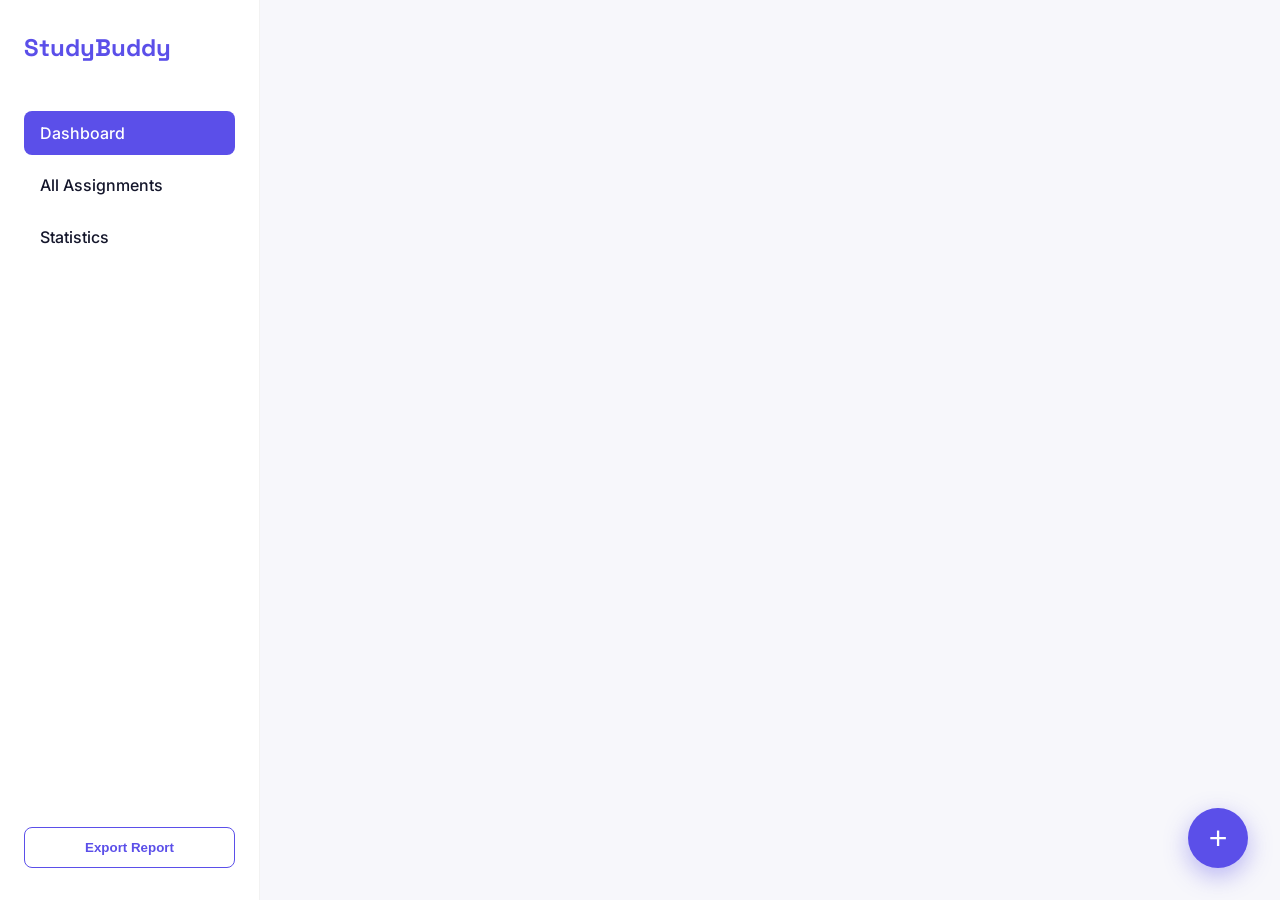
==== templates/index.html @ 38434879 "Creating the web application For Study Buddy  using the FrameWork :Flask" ====
<!DOCTYPE html>
<html lang="en">
<head>
    <meta charset="UTF-8">
    <meta name="viewport" content="width=device-width, initial-scale=1.0">
    <title>StudyBuddy</title>
    <link rel="preconnect" href="https://fonts.googleapis.com">
    <link rel="preconnect" href="https://fonts.gstatic.com" crossorigin>
    <link href="https://fonts.googleapis.com/css2?family=Inter:wght@400;500;600&family=Space+Grotesk:wght@600;700&display=swap" rel="stylesheet">
    <link rel="stylesheet" href="/static/style.css"></head>
<body>
    <nav class="sidebar">
        <h2 class="brand">StudyBuddy</h2>
        <ul class="nav-links">
            <li data-view="dashboard" class="active">Dashboard</li>
            <li data-view="all-assignments">All Assignments</li>
            <li data-view="statistics">Statistics</li>
        </ul>
        <button id="export-btn" class="secondary-btn">Export Report</button>
    </nav>

    <main id="app-content" class="content">
        <!-- Views injected by JS -->
    </main>

    <button id="fab" class="fab">+</button>

    <!-- Slide-over panel for adding assignments -->
    <div id="slide-over" class="slide-over hidden">
        <div class="slide-over-header">
            <h2>Add Assignment</h2>
            <button id="close-slide-over" class="close-btn">&times;</button>
        </div>
        <form id="add-form" class="slide-over-body">
            <label>Type</label>
            <select id="a_type" required>
                <option value="homework">Homework</option>
                <option value="project">Project</option>
                <option value="exam">Exam Prep</option>
            </select>
            
            <label>Title</label>
            <input type="text" id="title" required>
            
            <label>Subject</label>
            <input type="text" id="subject" required>
            
            <label>Deadline</label>
            <input type="text" id="deadline" placeholder="YYYY-MM-DD" required>
            
            <div class="form-row">
                <div>
                    <label>Priority (1-10)</label>
                    <input type="number" id="priority" value="5" min="1" max="10" required>
                </div>
                <div>
                    <label>Est. Hours</label>
                    <input type="number" id="hours" value="1" min="1" required>
                </div>
            </div>
            
            <label>Progress (%)</label>
            <input type="number" id="progress" value="0" min="0" max="100" required>

            <!-- Dynamic Fields -->
            <div id="dynamic-fields">
                <div class="field-group homework-fields">
                    <label>Submission Type</label>
                    <input type="text" id="submission_type">
                </div>
                <div class="field-group project-fields hidden">
                    <label>Milestones (comma-separated)</label>
                    <input type="text" id="milestones">
                    <label>Team Members (comma-separated)</label>
                    <input type="text" id="team_members">
                </div>
                <div class="field-group exam-fields hidden">
                    <label>Important Topics (comma-separated)</label>
                    <input type="text" id="topics">
                </div>
            </div>

            <div id="form-error" class="error-msg hidden"></div>
            <button type="submit" class="primary-btn">Save Assignment</button>
        </form>
    </div>
    <div id="backdrop" class="backdrop hidden"></div>

    <script src="/static/app.js"></script></body>
</html>
---- static/style.css ----
:root {
    --bg-base: #F7F7FB;
    --text-ink: #14162B;
    --accent-indigo: #5B4FE9;
    --signal-coral: #FF6B4A;
    --signal-amber: #FFB020;
    --signal-mint: #2FD675;
    --surface-white: #FFFFFF;
    
    --tag-1: #5B4FE9; /* Indigo */
    --tag-2: #FF6B4A; /* Coral */
    --tag-3: #2FD675; /* Mint */
    --tag-4: #FFB020; /* Amber */
    --tag-5: #3EC6E0; /* Sky Blue */
    --tag-6: #E84393; /* Magenta */
}

* { box-sizing: border-box; margin: 0; padding: 0; }

body {
    font-family: 'Inter', sans-serif;
    background-color: var(--bg-base);
    color: var(--text-ink);
    display: flex;
    height: 100vh;
    overflow: hidden;
}

h1, h2, h3, .brand {
    font-family: 'Space Grotesk', sans-serif;
    font-weight: 700;
}

/* Sidebar Nav */
.sidebar {
    width: 260px;
    background-color: var(--surface-white);
    padding: 2rem 1.5rem;
    display: flex;
    flex-direction: column;
    border-right: 1px solid rgba(0,0,0,0.05);
}
.brand { font-size: 1.5rem; margin-bottom: 3rem; color: var(--accent-indigo); }
.nav-links { list-style: none; flex-grow: 1; }
.nav-links li {
    padding: 0.75rem 1rem;
    border-radius: 8px;
    cursor: pointer;
    font-weight: 500;
    margin-bottom: 0.5rem;
    transition: all 0.2s ease;
}
.nav-links li:hover { background: rgba(91, 79, 233, 0.05); }
.nav-links li.active {
    background-color: var(--accent-indigo);
    color: var(--surface-white);
}
.secondary-btn {
    background: transparent;
    border: 1px solid var(--accent-indigo);
    color: var(--accent-indigo);
    padding: 0.75rem;
    border-radius: 8px;
    font-weight: 600;
    cursor: pointer;
}

/* Content Area */
.content {
    flex-grow: 1;
    padding: 3rem;
    overflow-y: auto;
}
.view { display: none; }
.view.active { display: block; animation: fadeIn 0.3s ease; }

@keyframes fadeIn {
    from { opacity: 0; transform: translateY(10px); }
    to { opacity: 1; transform: translateY(0); }
}

/* Cards & Layout */
.dashboard-grid { display: grid; grid-template-columns: repeat(4, 1fr); gap: 1.5rem; margin-bottom: 3rem; }
.stat-card {
    background: var(--surface-white);
    padding: 1.5rem;
    border-radius: 16px;
    box-shadow: 0 4px 20px rgba(0,0,0,0.03);
}
.stat-card h3 { font-size: 0.875rem; color: #666; margin-bottom: 0.5rem; font-family: 'Inter', sans-serif;}
.stat-card .value { font-size: 2rem; }

.section-header { margin-bottom: 1.5rem; font-size: 1.25rem; }
.cards-list { display: flex; flex-direction: column; gap: 1rem; margin-bottom: 3rem; }

.assignment-card {
    background: var(--surface-white);
    padding: 1.5rem;
    border-radius: 16px;
    display: flex;
    align-items: center;
    gap: 1.5rem;
    transition: transform 0.2s ease, box-shadow 0.2s ease;
}
.assignment-card:hover {
    transform: translateY(-2px);
}

/* Urgency Glows */
.tier-urgent { box-shadow: 0 8px 24px rgba(255, 107, 74, 0.2); }
.tier-soon { box-shadow: 0 8px 24px rgba(255, 176, 32, 0.2); }
.tier-normal { box-shadow: 0 8px 24px rgba(47, 214, 117, 0.15); }

/* Momentum Ring Motif */
.momentum-ring {
    width: 48px;
    height: 48px;
    border-radius: 50%;
    display: flex;
    align-items: center;
    justify-content: center;
    position: relative;
}
.momentum-ring::before {
    content: "";
    width: 40px;
    height: 40px;
    background: var(--surface-white);
    border-radius: 50%;
    position: absolute;
}
.momentum-ring span { position: relative; font-weight: 700; font-size: 0.8rem; z-index: 2;}

.card-details { flex-grow: 1; }
.card-details h3 { font-size: 1.1rem; margin-bottom: 0.25rem; }
.subject-tag {
    display: inline-block;
    padding: 0.2rem 0.6rem;
    border-radius: 12px;
    font-size: 0.75rem;
    font-weight: 600;
    color: #fff;
    margin-right: 0.5rem;
}

/* FAB */
.fab {
    position: fixed;
    bottom: 2rem;
    right: 2rem;
    width: 60px;
    height: 60px;
    border-radius: 50%;
    background: var(--accent-indigo);
    color: #fff;
    border: none;
    font-size: 2rem;
    font-weight: 300;
    cursor: pointer;
    box-shadow: 0 8px 24px rgba(91, 79, 233, 0.4);
    transition: transform 0.2s ease;
}
.fab:hover { transform: scale(1.05); }

/* Slide Over */
.backdrop { position: fixed; inset: 0; background: rgba(20,22,43,0.4); z-index: 10; }
.backdrop.hidden { display: none; }
.slide-over {
    position: fixed;
    top: 0; right: 0; bottom: 0;
    width: 400px;
    background: var(--surface-white);
    z-index: 20;
    box-shadow: -8px 0 32px rgba(0,0,0,0.1);
    transform: translateX(0);
    transition: transform 0.3s ease;
    display: flex;
    flex-direction: column;
}
.slide-over.hidden { transform: translateX(100%); }

.slide-over-header { padding: 1.5rem; border-bottom: 1px solid #eee; display: flex; justify-content: space-between; }
.close-btn { background: none; border: none; font-size: 1.5rem; cursor: pointer; }
.slide-over-body { padding: 1.5rem; overflow-y: auto; display: flex; flex-direction: column; gap: 1rem; }

label { font-size: 0.875rem; font-weight: 600; color: #555; }
input, select {
    width: 100%; padding: 0.75rem;
    border: 1px solid #ddd;
    border-radius: 8px;
    font-family: inherit; margin-top: 0.25rem;
}
.form-row { display: flex; gap: 1rem; }
.hidden { display: none !important; }
.primary-btn {
    background: var(--accent-indigo); color: #fff; border: none; padding: 1rem;
    border-radius: 8px; font-weight: 600; cursor: pointer; margin-top: 1rem;
}
.error-msg { background: #FFEAe6; color: var(--signal-coral); padding: 0.75rem; border-radius: 8px; font-size: 0.875rem; }

.actions button {
    background: none; border: none; padding: 0.5rem; font-weight: 600; cursor: pointer; color: #888;
}
.actions button:hover.btn-del { color: var(--signal-coral); }
/* ========================================= */
/*       MOBILE RESPONSIVENESS (MEDIA QUERIES) */
/* ========================================= */

@media (max-width: 768px) {
    /* Stack the main layout vertically */
    body {
        flex-direction: column;
    }

    /* Convert Sidebar into a Top Navigation Bar */
    .sidebar {
        width: 100%;
        padding: 1rem;
        flex-direction: column; 
        border-right: none;
        border-bottom: 1px solid rgba(0,0,0,0.05);
        z-index: 5;
    }

    .brand {
        margin-bottom: 1rem;
        font-size: 1.25rem;
        text-align: center;
    }

    .nav-links {
        display: flex;
        justify-content: center;
        gap: 0.5rem;
        flex-wrap: wrap;
    }

    .nav-links li {
        margin-bottom: 0;
        padding: 0.5rem 0.75rem;
        font-size: 0.875rem;
    }

    #export-btn {
        margin-top: 1rem;
        width: 100%;
        padding: 0.5rem;
    }

    /* Adjust main content spacing */
    .content {
        padding: 1rem;
        padding-bottom: 6rem; /* Extra space so the floating '+' button doesn't hide text */
    }

    /* Convert 4-column stat cards to a 2x2 grid */
    .dashboard-grid {
        grid-template-columns: repeat(2, 1fr);
        gap: 1rem;
    }

    .stat-card {
        padding: 1rem;
    }
    
    .stat-card .value {
        font-size: 1.5rem;
    }

    /* Redesign Assignment Cards for smaller screens */
    .assignment-card {
        align-items: flex-start;
        position: relative;
        padding: 1.25rem;
    }

    /* Pin the momentum ring to the top right */
    .momentum-ring {
        position: absolute;
        top: 1.25rem;
        right: 1.25rem;
        width: 40px;
        height: 40px;
    }

    .momentum-ring::before {
        width: 32px;
        height: 32px;
    }
    
    .momentum-ring span {
        font-size: 0.7rem;
    }

    .card-details {
        width: 100%;
        padding-right: 50px; /* Prevent text from overlapping the pinned ring */
        margin-bottom: 0.5rem;
    }

    .card-details h3 {
        font-size: 1rem;
        margin-bottom: 0.5rem;
    }

    /* Move actions (Edit/Delete) below the card text */
    .actions {
        width: 100%;
        display: flex;
        gap: 1rem;
        margin-top: 0.5rem;
        padding-top: 0.75rem;
        border-top: 1px solid #eee;
    }

    /* Make the Add Assignment slide-over take the full screen */
    .slide-over {
        width: 100%;
    }

    /* Stack form inputs that were side-by-side */
    .form-row {
        flex-direction: column;
        gap: 0;
    }
}

/* Extra small devices (phones in portrait mode) */
@media (max-width: 480px) {
    .dashboard-grid {
        grid-template-columns: 1fr; /* Stack stat cards completely */
    }
    
    .nav-links {
        justify-content: flex-start;
        overflow-x: auto;
        flex-wrap: nowrap;
        width: 100%;
        padding-bottom: 0.5rem;
    }
    
    /* Hide scrollbar for clean horizontal scrolling */
    .nav-links::-webkit-scrollbar {
        display: none;
    }
}
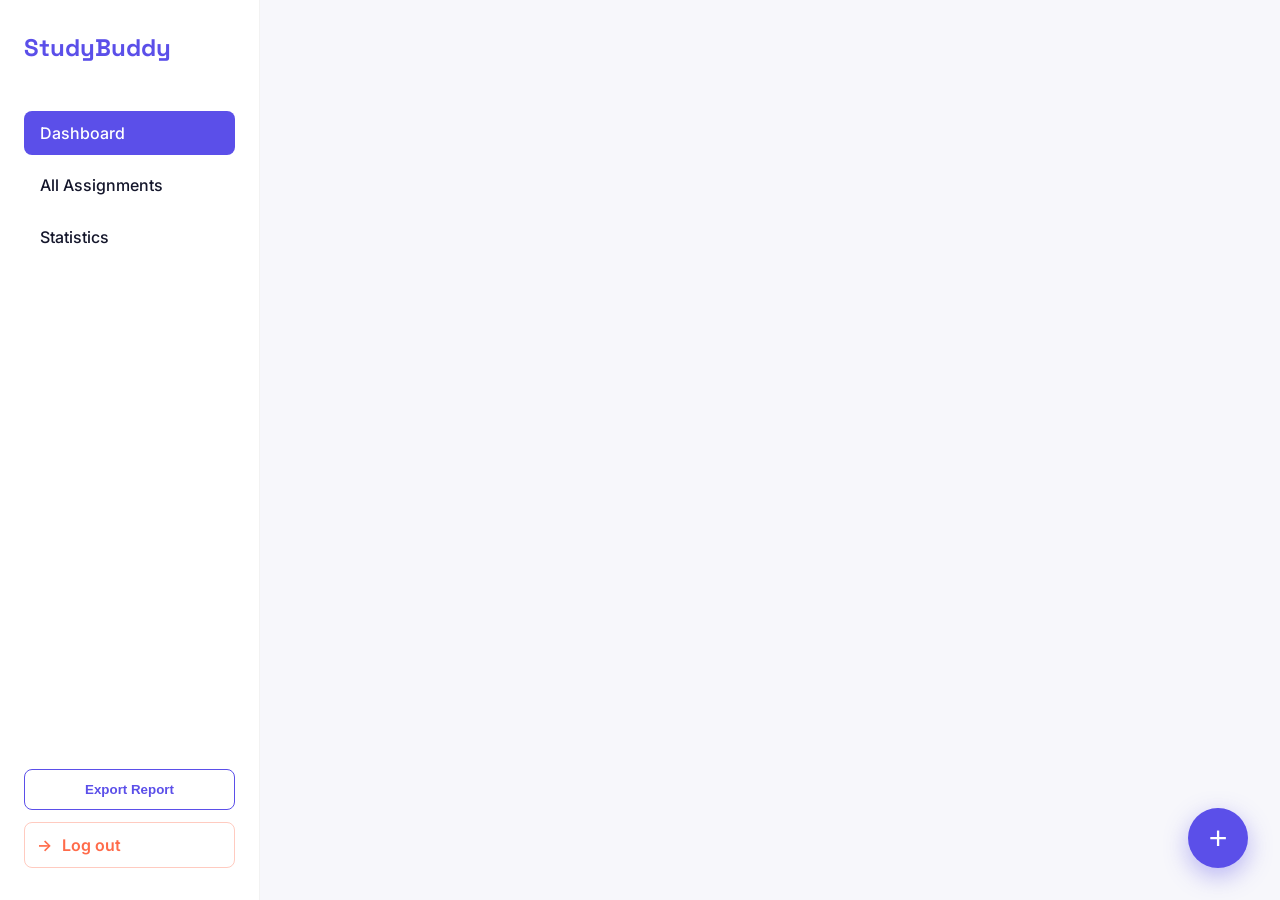
==== commit b9304404: "Implement user authentication with login and signup functionality; add user data handling and sessio" ====
--- a/templates/index.html
+++ b/templates/index.html
@@ -17,6 +17,7 @@
             <li data-view="statistics">Statistics</li>
         </ul>
         <button id="export-btn" class="secondary-btn">Export Report</button>
+        <a class="logout-btn" href="{{ url_for('logout') }}" data-logout-link><span class="logout-icon" aria-hidden="true">&#8594;</span><span>Log out</span></a>
     </nav>
 
     <main id="app-content" class="content">
--- a/static/style.css
+++ b/static/style.css
@@ -17,6 +17,79 @@
 
 * { box-sizing: border-box; margin: 0; padding: 0; }
 
+.auth-page {
+    min-height: 100vh;
+    height: auto;
+    display: grid;
+    /* Top-align so tall forms (signup) stay reachable & scrollable; horizontal centering is kept. */
+    place-items: start center;
+    overflow-x: hidden;
+    overflow-y: auto;
+    padding: clamp(1rem, 4vh, 3rem) 1.5rem;
+    background: radial-gradient(circle at 15% 15%, rgba(91, 79, 233, .55), transparent 30%), radial-gradient(circle at 85% 80%, rgba(62, 198, 224, .3), transparent 28%), linear-gradient(125deg, #090b24, #171741 55%, #302b63);
+    color: #F5F5F7;
+}
+.auth-card {
+    position: relative;
+    width: min(100%, 430px);
+    padding: clamp(1.5rem, 4vw, 2.5rem);
+    overflow: hidden;
+    background: linear-gradient(145deg, rgba(36, 36, 78, .82), rgba(15, 12, 41, .7));
+    border: 1px solid rgba(255,255,255,0.18);
+    border-radius: 24px;
+    box-shadow: 0 24px 70px rgba(0, 0, 0, .35), inset 0 1px rgba(255,255,255,.16), 0 0 42px rgba(99,102,241,0.3);
+    backdrop-filter: blur(22px);
+    animation: authEnter .65s cubic-bezier(.2,.8,.2,1) both;
+}
+.auth-card::after { content: ''; position: absolute; inset: 0; pointer-events: none; background: linear-gradient(120deg, rgba(255,255,255,.12), transparent 32%); }
+.auth-mark { position: relative; margin-bottom: 2.5rem; font: 700 1.5rem 'Space Grotesk', sans-serif; color: #F5F5F7; }
+.auth-mark::before { content: ''; position: absolute; z-index: 0; width: 90px; height: 90px; top: -35px; left: -25px; border-radius: 50%; background: radial-gradient(circle, rgba(99,102,241,0.45), transparent 70%); }
+.auth-mark span { position: relative; z-index: 1; }
+.auth-kicker { margin-bottom: .5rem; color: #34D399; font-size: .8rem; font-weight: 600; letter-spacing: .04em; text-transform: uppercase; }
+.auth-card h1 { margin-bottom: .75rem; font-size: 2rem; line-height: 1.1; }
+.auth-subtitle { margin-bottom: 2rem; color: #A1A1AA; line-height: 1.5; }
+.auth-card form { display: flex; flex-direction: column; }
+.auth-card label { margin: .9rem 0 .35rem; color: #F5F5F7; }
+.auth-card input { width: 100%; margin: 0; padding: .85rem 1rem; color: #F5F5F7; background: rgba(9, 11, 36, .7); border: 1px solid rgba(255,255,255,.15); border-radius: 12px; }
+.auth-card input:focus { outline: none; border-color: #6366F1; box-shadow: inset 0 0 0 1px #6366F1, 0 0 14px rgba(99,102,241,.25); }
+.password-field { position: relative; }
+.password-field input { padding-right: 3rem; }
+.password-toggle { position: absolute; top: 50%; right: .65rem; width: 2rem; height: 2rem; display: grid; place-items: center; transform: translateY(-50%); color: #a7a9d8; background: transparent; border: 0; border-radius: 8px; cursor: pointer; }
+.password-toggle:hover, .password-toggle:focus-visible { color: #fff; background: rgba(99,102,241,.25); outline: none; }
+.eye-icon { position: relative; width: 1.1rem; height: .7rem; display: block; border: 2px solid currentColor; border-radius: 80% 15%; transform: rotate(45deg); }
+.eye-icon::after { content: ''; position: absolute; width: .3rem; height: .3rem; top: 50%; left: 50%; border-radius: 50%; background: currentColor; transform: translate(-50%, -50%); }
+.auth-submit { width: 100%; margin-top: 1.5rem; padding: .9rem 1rem; color: #fff; background: #6366F1; border: 0; border-radius: 12px; font: 600 1rem 'Inter', sans-serif; cursor: pointer; }
+.auth-submit:hover { background: #7C6EF6; }
+.auth-error { margin-top: .4rem; color: #FF6B6B; font-size: .8rem; }
+.auth-hint { margin-top: .4rem; color: #FBBF24; font-size: .8rem; }
+.auth-switch { margin-top: 1.5rem; color: #A1A1AA; text-align: center; font-size: .9rem; }
+.auth-switch a { color: #34D399; font-weight: 600; text-decoration: none; }
+.auth-switch a:hover { color: #72f5bd; text-decoration: underline; }
+.auth-transition-link { transition: color .2s ease; }
+.auth-card.auth-leaving { animation: authLeave .3s ease forwards; }
+@keyframes authEnter { from { opacity: 0; transform: translateY(18px) scale(.98); } to { opacity: 1; transform: translateY(0) scale(1); } }
+@keyframes authLeave { to { opacity: 0; transform: translateX(-28px) scale(.98); } }
+
+@media (max-height: 720px) and (min-width: 769px) {
+    .auth-page { place-items: start center; padding-top: 1rem; padding-bottom: 1rem; }
+    .auth-card { padding-top: 1.35rem; padding-bottom: 1.35rem; }
+    .auth-mark { margin-bottom: 1rem; }
+    .auth-subtitle { margin-bottom: 1rem; }
+    .auth-card label { margin-top: .55rem; }
+    .auth-submit { margin-top: 1rem; }
+}
+
+@media (max-width: 480px) {
+    .auth-page { place-items: start center; padding: 1rem; }
+    .auth-card { border-radius: 18px; }
+    .auth-card h1 { font-size: 1.75rem; }
+}
+
+@media (prefers-reduced-motion: reduce) {
+    .auth-card, .auth-card.auth-leaving { animation: none; }
+    *, *::before, *::after { scroll-behavior: auto !important; transition-duration: .01ms !important; }
+}
+
 body {
     font-family: 'Inter', sans-serif;
     background-color: var(--bg-base);
@@ -64,6 +137,12 @@
     font-weight: 600;
     cursor: pointer;
 }
+.logout-btn { display: flex; align-items: center; gap: .6rem; margin-top: .75rem; padding: .75rem; color: var(--signal-coral); border: 1px solid rgba(255,107,74,.35); border-radius: 8px; font-weight: 600; text-decoration: none; transition: background .2s ease, transform .2s ease, box-shadow .2s ease; }
+.logout-btn:hover, .logout-btn:focus-visible { background: rgba(255,107,74,.1); box-shadow: 0 8px 20px rgba(255,107,74,.16); transform: translateX(4px); outline: none; }
+.logout-icon { display: inline-block; transition: transform .25s ease; }
+.logout-btn:hover .logout-icon, .logout-btn:focus-visible .logout-icon { transform: translateX(4px); }
+.logout-btn.is-logging-out { animation: logoutPulse .3s ease both; pointer-events: none; }
+@keyframes logoutPulse { 50% { transform: scale(.96); opacity: .65; } }
 
 /* Content Area */
 .content {
@@ -247,6 +326,8 @@
         padding: 0.5rem;
     }
 
+    .logout-btn { justify-content: center; }
+
     /* Adjust main content spacing */
     .content {
         padding: 1rem;
@@ -343,4 +424,47 @@
     .nav-links::-webkit-scrollbar {
         display: none;
     }
+}
+/* ========================================= */
+/* GLOWING MARK DONE BUTTON & EXTRA DETAILS  */
+/* ========================================= */
+
+/* Mint glowing effect for Mark Done button */
+.actions .btn-mark {
+    color: var(--signal-mint) !important;
+    border: 1px solid var(--signal-mint) !important;
+    border-radius: 8px;
+    padding: 0.4rem 0.8rem !important;
+    font-weight: 600;
+    transition: all 0.25 ease-in-out;
+    box-shadow: 0 0 10px rgba(47, 214, 117, 0.35);
+    background: rgba(47, 214, 117, 0.05);
+}
+
+.actions .btn-mark:hover {
+    background: var(--signal-mint) !important;
+    color: #ffffff !important;
+    box-shadow: 0 0 18px rgba(47, 214, 117, 0.75);
+    transform: translateY(-1px);
+}
+
+/* Specific assignment info pills (Topics, Milestones, Submission) */
+.extra-fields-container {
+    display: flex;
+    flex-wrap: wrap;
+    gap: 0.4rem;
+    margin-top: 0.5rem;
+}
+
+.extra-pill {
+    font-size: 0.78rem;
+    color: var(--text-ink);
+    background: rgba(20, 22, 43, 0.05);
+    padding: 0.25rem 0.6rem;
+    border-radius: 6px;
+    line-height: 1.3;
+}
+
+.extra-pill strong {
+    color: var(--accent-indigo);
 }
